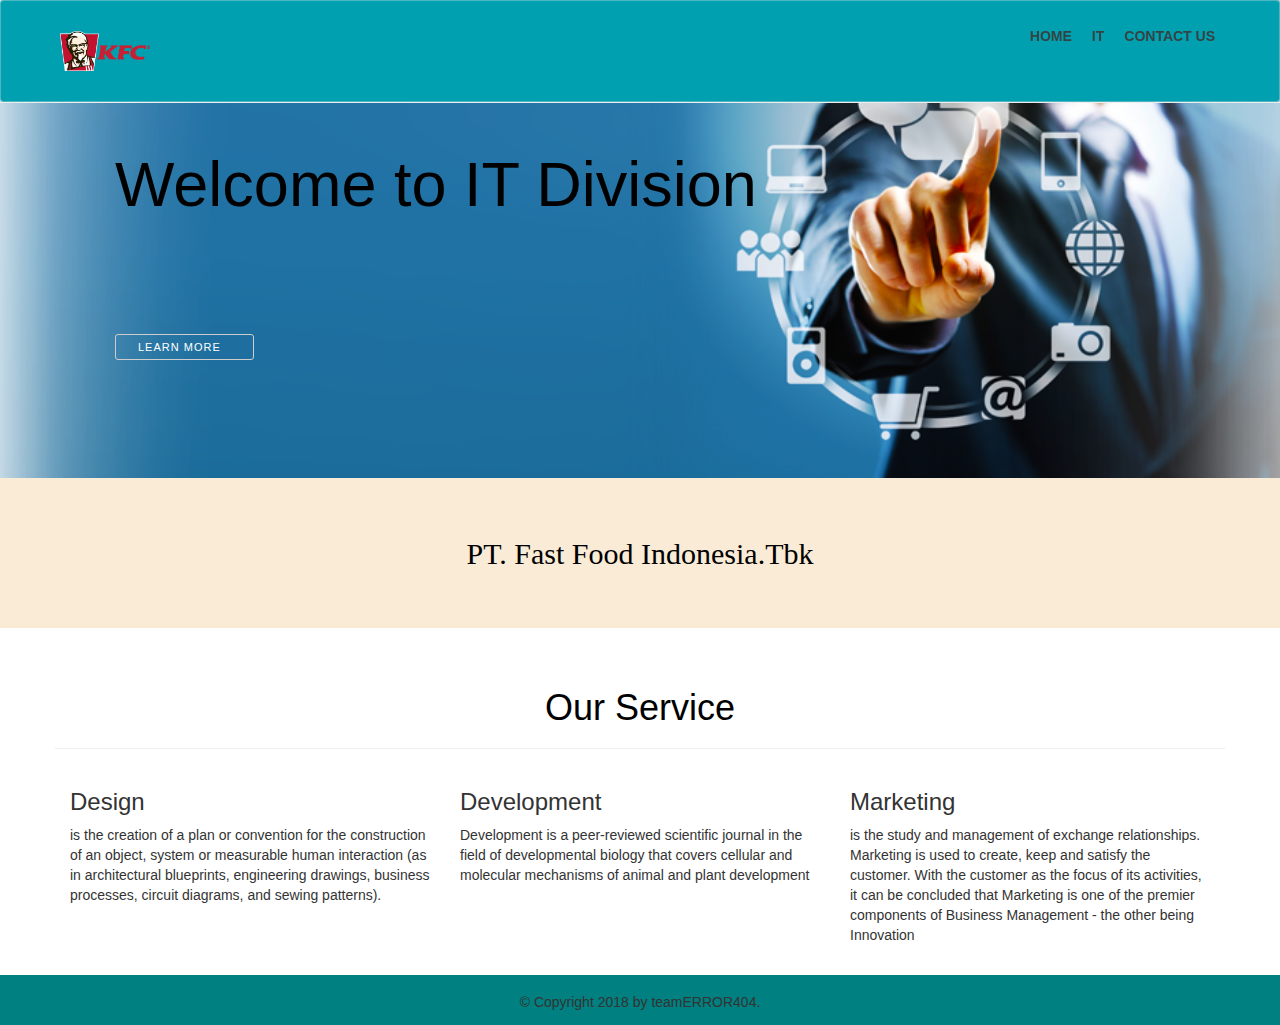
==== home/home/index.html @ 90866fd0 "home" ====
<!DOCTYPE html>
<html lang="en" class=" js no-touch">

<head>
  <title>KFC</title>
  <meta charset="utf-8">
  <meta name="viewport" content="width=device-width, initial-scale=1">
  <link rel="stylesheet" href="../assets/css/bootstrap.min.css">
 
  <link rel="stylesheet" type="text/css" href="../assets/css/slick-team-slider.css" />

  
  <link rel="stylesheet" type="text/css" href="../assets/css/style2.css">
  <link rel="shortcut icon" type="image/x-icon" href="ffcico.ico" />
</head>

<body>
  <!--HEADER START-->
  <div class="main-navigation navbar-fixed-top">
    <nav class="navbar navbar-default">
      <div class="container">
        <div class="navbar-header">
          <button type="button" class="navbar-toggle" data-toggle="collapse" data-target="#myNavbar">
			    <span class="icon-bar"></span>
			    <span class="icon-bar"></span>
			    <span class="icon-bar"></span>
			  </button>
          <a class="navbar-brand js-scroll-trigger" href="#banner"><img src="../img/kaefce.png" style="max-height: 40px;"></a>
        </div>
        <div class="collapse navbar-collapse" id="myNavbar">
          <ul class="nav navbar-nav navbar-right">
            <li><a href="#banner">HOME</a></li>
            <li><a href="../it/index.php">IT</a></li>
            <li><a href="contact.php">CONTACT US</a></li>
          </ul>
        </div>
        <div class="collapse navbar-collapse" id="myNavbar">
          <ul class="nav navbar-nav navbar-right">
          </ul>
        </div>
      </div>
    </nav>
  </div>
  <!--HEADER END-->

  <!--BANNER START-->
  <div id="banner" class="section-padding embed-responsive embed-responsive-4by3" style=" background: url('banner.png') no-repeat;
    background-size: cover;
    background-position: fixed;
    width: 100%;
    height: auto;">
    <div class="container">
      <div class="row">
        <div class="jumbotron">
          <div class="itdiv"><h1> Welcome to IT Division</h1></div>
          <p class="big"></p>
          <a href="../login/login.php" class="btn btn-banner">Learn More<i class="fa fa-send"></i></a>
        </div>
      </div>
    </div>
  </div>
  <!--BANNER END-->

  <!--CTA1 START-->
  <div class="cta-0">
  <div class="cta-1">
    <div class="container">
      <div class="row text-center white">

      <div class="cta-ttl" style="max-height: 10px;">

    <h2 style="margin-top: 5%;">PT. Fast Food Indonesia.Tbk</h2>

        <div class="jumbotron">
          <div id="service">
 
            </div>
     </div>
      </div>

      </div>
    </div>
  </div>
</div>
  <!--CTA1 END-->

  <!--SERVICE START-->
  <div class="section-padding">
    <div class="container">
      <div class="row">
        <div class="page-title-text-center">
          <h1 class="teks">Our Service</h1>
          <p></p>
          <hr class="pg-titl-bdr-btm"></hr>
        </div>
        <div class="col-md-4">
          <div class="service-box">
            <div class="service-icon"><i class="fa fa-picture-o"></i></div>
            <div class="service-text">
              <h3>Design</h3>
              <p>is the creation of a plan or convention for the construction of an object, system or measurable human interaction (as in architectural blueprints, engineering drawings, business processes, circuit diagrams, and sewing patterns).</p>
            </div>
          </div>
        </div>
        <div class="col-md-4">
          <div class="service-box">
            <div class="service-icon"><i class="fa fa fa-code"></i></div>
            <div class="service-text">
              <h3>Development</h3>
              <p>Development is a peer-reviewed scientific journal in the field of developmental biology that covers cellular and molecular mechanisms of animal and plant development</p>
            </div>
          </div>
        </div>
        <div class="col-md-4">
          <div class="service-box">
            <div class="service-icon"><i class="fa fa-diamond"></i></div>
            <div class="service-text">
              <h3>Marketing</h3>
              <p>is the study and management of exchange relationships. Marketing is used to create, keep and satisfy the customer. With the customer as the focus of its activities, it can be concluded that Marketing is one of the premier components of Business Management - the other being Innovation</p>
            </div>
          </div>
        </div>
      </div>
    </div>
  </div>
  <!--SERVICE END-->

 
 
  <!--CONTACT END-->
  <div class="footer-bottom">
    <div class="container">
      <div style="visibility: visible; animation-name: zoomIn; margin-top: -5px;" class="col-md-12 text-center wow zoomIn">
          <h5> &copy Copyright 2018 by teamERROR404.</h5>
          <div class="credits">
          </div>
        </div>
      </div>
    </div>
  </div>
  <script src="../assets/js/jquery.min.js"></script>
  <script src="../assets/js/jquery.easing.min.js"></script>
  <script src="../assets/js/bootstrap.min.js"></script>
  <script type="text/javascript" src="../assets/js/slick.min.js"></script>
  <script type="text/javascript" src="../assets/js/custom.js"></script>
  <script src="../assets/js/bootstrap.bundle.min.js"> </script>

</body>

</html>
---- home/assets/css/style2.css ----
.white
{
	color:#fff !important;
}

.cta-0{ /****colour banner****/
    background-color:#faebd7;
    height: 150px;
}

h1.cta-title
{
	font-size: 43px;
}
h1
{
	font-size: 36px;
}
/**************************************
Header
**************************************/
.section-padding
{
	padding: 40px 0px;
}
.main-navigation
{
    border-bottom: 1px solid #eee;
}
.navbar-default {
    background-color: #00a0b0; /****header It menu****/
    border-color: rgba(231, 231, 231, 0.33);
    padding: 20px 0px;
}

.navbar-default .navbar-nav > .active > a, .navbar-default .navbar-nav > .active > a:focus, .navbar-default .navbar-nav > .active > a:hover {
    color: #354242;
    background-color: #00a0b0;
}
.navbar-nav {
    padding-top: 5px;
    color: #8884ff;
}

.navbar-default .navbar-nav > .active > a,.navbar-default .navbar-nav > li > a:hover, .navbar-default .navbar-nav > li > a:focus
{
	border-bottom: 2px solid #E74C3C;
    outline: none;
    color: white;
}
.navbar {
	min-height: inherit;
	margin-bottom: 0px;
}
.navbar-brand {
	height: inherit;
	font-family: verdana;
	font-weight: 700;
	text-transform: uppercase;
	padding: 5px;
    font-size: 42px;
    margin-top: 5px;
}

.navbar-default .navbar-brand {
    color: #676767;
}

.navbar-default .navbar-nav > li > a {
	color: #354242;

	font-weight: 600;
	text-transform: uppercase;
	margin: 0px 10px;
	padding-bottom: 5px;
	font-size: 14px;
}
.nav > li > a
{
	padding: 0px;

}
.jumbotron
{
    background-color: transparent;
    padding-top: 90px;
}
.jumbotron p.big
{
    line-height: 21px;
    border-width: 0px;
    margin: 0px;
    padding: 0px;
    letter-spacing: 6px;
    font-size: 15px;
    color: #fff;
    text-transform: uppercase;
    font-weight: 400;
    color: #ffffff;
    -webkit-filter: drop-shadow(0 1px 1px rgba(0, 0, 0, 0.4));
    -moz-filter: drop-shadow(0 1px 1px rgba(0, 0, 0, 0.4));
    -ms-filter: drop-shadow(0 1px 1px rgba(0, 0, 0, 0.4));
    filter: drop-shadow(0 1px 1px rgba(0, 0, 0, 0.4));
    padding-top: 10px;
}
a.btn-banner {
    border: 1px solid #cdcdcd;
    padding: 12px 22px;
    line-height: 0px;
    border-radius: 3px;
    font-family: 'Montserrat', sans-serif;
    font-weight: 400;
    font-size: 11px;
    text-transform: uppercase;
    color: #ffffff;
    letter-spacing: 1px;
    display: inline-block;
    margin-top: 95px;
}
.bold {
 color: #dfdedf;
 font-family: Palatino;
}

h1{
color: #FFFFFF;
}

a.btn-banner i
{
    padding-left: 10px;
}
a.btn-banner:hover, a.btn-banner:focus
{
    background-color: #e43c5c;
    color: #fff;
    border-color: #E74C3C;
    display: inline-block;
}

.itdiv{
    color: black;
}

.cta-title{
    color: black;
}

.cta-ttl{
    font-family: verdana;
    width: 100%;
    color: black;
}

/* Contact Form */
.text-field-box {
    background: #fff;
    border: 2px solid #c5c5c5;
    height: 50px;
    line-height: 60px;
    text-align: left;
    color: black;
    font-size: 14px;
    margin-bottom: 30px;
    width: 100%;
    outline: none;
    border-radius: 5px;
    appearance: none;
    -webkit-appearance: none;
}

.quickc{
    color: white;
}
.textcontact{
    color: black;
}


.form-sec textarea {
    height: 110px;
}

.validation {
    color: red;
    display:none;
    margin: 0 0 20px;
    font-weight:400;
    font-size:13px;
}

#sendmessage {
    color: green;
    border:1px solid green;
    display:none;
    text-align:center;
    padding:5%;
    font-weight:600;
    margin-bottom:15px;
}

#errormessage {
    color: red;
    display:none;
    border:1px solid red;
    text-align:center;
    padding:15px;
    font-weight:600;
    margin-bottom:15px;
}

#sendmessage.show, #errormessage.show, .show {
    display:block;
}

.button-medium {
    background: #676767;
    color: #354242;
    cursor: pointer;
    display: block;
    font-family: "Montserrat", sans-serif;
    font-size: 18px;
    font-weight: 400;
    height: 48px;
    line-height: 48px;
    margin: 0 auto;
    overflow: hidden;
    text-align: center;
    width: 200px;
    -webkit-appearance: none;
    -moz-appearance: none;
    appearance: none;
    border: 1px solid #354242;
    box-shadow: none;
    outline: none;
    -webkit-transition: all 0.5s ease 0s;
    -moz-transition: all 0.5s ease 0s;
    -ms-transition: all 0.5s ease 0s;
    transition: all 0.5s ease 0s;
}

.page-title-text-center{
    background-color: 
}

.teks {
    text-align: center;
    color: black;
}

.foot{
    width: 100%;
}

.footer {
    background-color: #040E18;
}
.footer h3 {
    color: #fff;
    padding-bottom: 30px;
}
.footer_social ul {
    list-style: outside none none;
    margin: 0;
    padding: 0;
}
.footer_social ul li {
    margin: 2px;
    display: inline-block;
}
.footer_social ul li a {
    background: #2e3537
     none repeat scroll 0 0;
    border: 1px solid #2e3537;
    box-shadow: 0 0 0 7px transparent;
    color: #aaa;
    display: block;
    font-size: 14px;
    height: 20px;
    line-height: 21px;
    padding: 9px 13px;
    -webkit-transition: all 0.4s ease 0s;
    transition: all 0.4s ease 0s;
    width: 40px;
}
.footer-bottom {
    background: #008080;/****colour footer****/
    padding: 30px 0;
    max-height: 5px;
    margin-top: -20px;
    margin-bottom: 0px;
    padding-top: 15px;
    padding-bottom: 35px;
}
.footer_copyright {
    color: black;
    font-size: 16px;
    margin-bottom: 0;
}

.footer_copyright, .credits, .footer_bottom {
    width: 100%;
}

.footer_copyright a {
    color: #e43c5c;
}

.section-padding {
    width: 100%;
}

.logo-sc{
    padding-left: 5px;
    padding-right: 5px;
    padding-bottom: 10px;
    height: 40px;
}

#banner
{
    
}

.pg-titl-bdr-btm{
    background-color: black;
}
.map-responsive{
    overflow:hidden;
    padding-bottom: 36%;
    position:relative;
    height:0;
}
.map-responsive iframe{
    left:0;
    top:0;
    position:absolute;
}
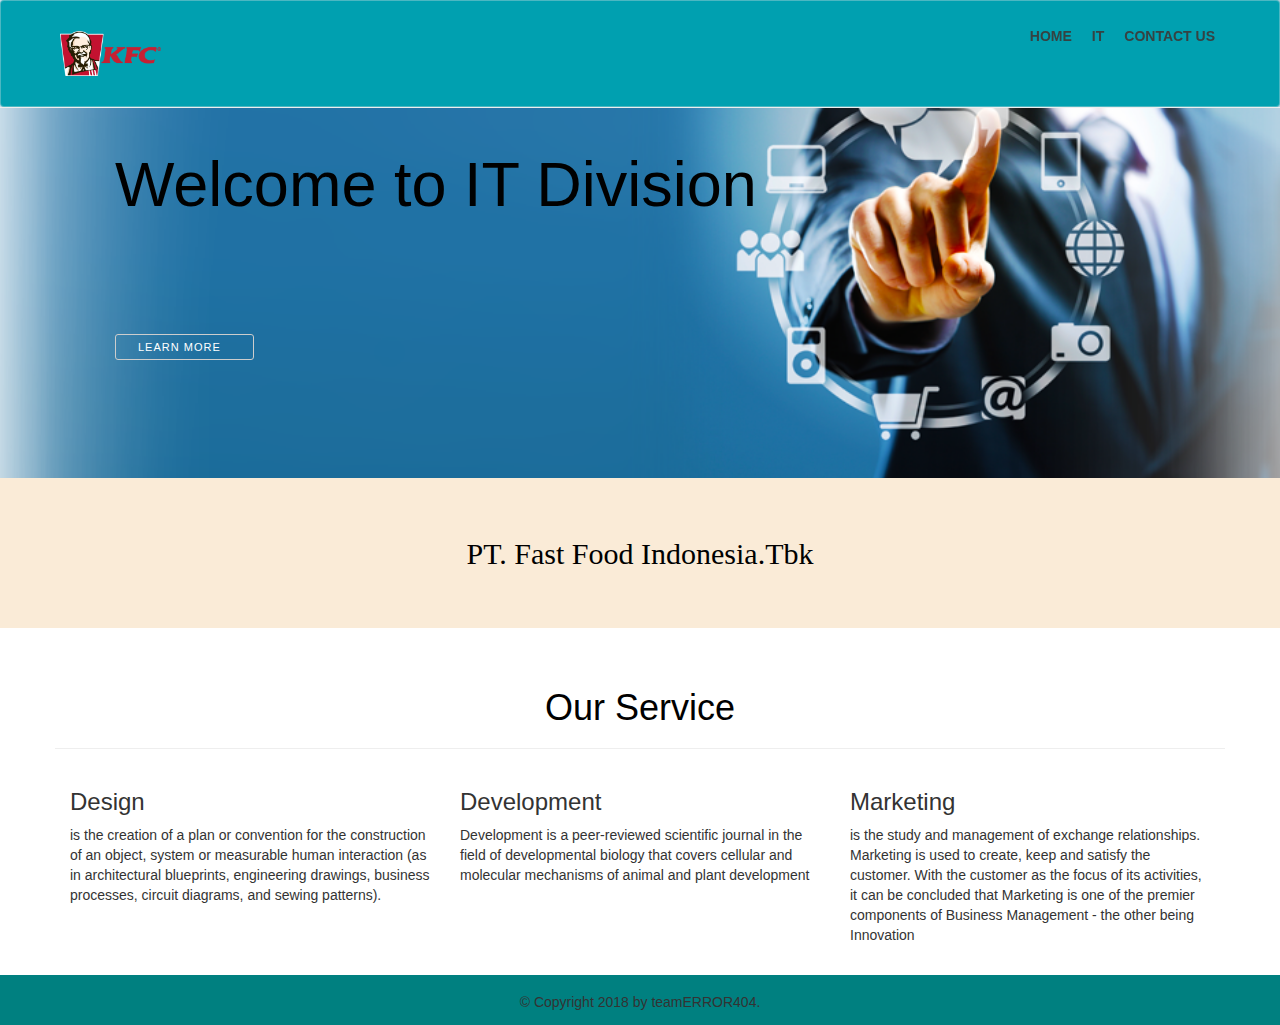
==== commit b0f2212c: "ready_part2" ====
--- a/home/home/index.html
+++ b/home/home/index.html
@@ -5,29 +5,32 @@
   <title>KFC</title>
   <meta charset="utf-8">
   <meta name="viewport" content="width=device-width, initial-scale=1">
-  <link rel="stylesheet" href="../assets/css/bootstrap.min.css">
- 
-  <link rel="stylesheet" type="text/css" href="../assets/css/slick-team-slider.css" />
 
-  
-  <link rel="stylesheet" type="text/css" href="../assets/css/style2.css">
-  <link rel="shortcut icon" type="image/x-icon" href="ffcico.ico" />
+   <!-- Bootstrap -->
+   <link rel="stylesheet" href="../assets/css/bootstrap.min.css">
+   <link rel="stylesheet" type="text/css" href="../assets/css/slick-team-slider.css" />
+   <link rel="stylesheet" type="text/css" href="../assets/css/style2.css">
+   <link rel="shortcut icon" type="image/x-icon" href="ffcico.ico" />
+   <!-- Bootstrap -->
+
 </head>
 
 <body>
   <!--HEADER START-->
-  <div class="main-navigation navbar-fixed-top">
+<div class="main-navigation navbar-fixed-top">
     <nav class="navbar navbar-default">
       <div class="container">
         <div class="navbar-header">
-          <button type="button" class="navbar-toggle" data-toggle="collapse" data-target="#myNavbar">
-			    <span class="icon-bar"></span>
-			    <span class="icon-bar"></span>
-			    <span class="icon-bar"></span>
-			  </button>
-          <a class="navbar-brand js-scroll-trigger" href="#banner"><img src="../img/kaefce.png" style="max-height: 40px;"></a>
-        </div>
-        <div class="collapse navbar-collapse" id="myNavbar">
+
+        <button type="button" class="navbar-toggle" data-toggle="collapse" data-target="#myNavbar">
+			<span class="icon-bar"></span>
+			<span class="icon-bar"></span>
+			<span class="icon-bar"></span>
+		</button>
+          	 <a class="navbar-brand js-scroll-trigger" href="#banner"><img src="../img/kaefce.png" style="max-height: 45px;"></a>
+			</div>
+
+		<div class="collapse navbar-collapse" id="myNavbar">
           <ul class="nav navbar-nav navbar-right">
             <li><a href="#banner">HOME</a></li>
             <li><a href="../it/index.php">IT</a></li>
@@ -37,10 +40,11 @@
         <div class="collapse navbar-collapse" id="myNavbar">
           <ul class="nav navbar-nav navbar-right">
           </ul>
+
         </div>
       </div>
     </nav>
-  </div>
+ </div>
   <!--HEADER END-->
 
   <!--BANNER START-->
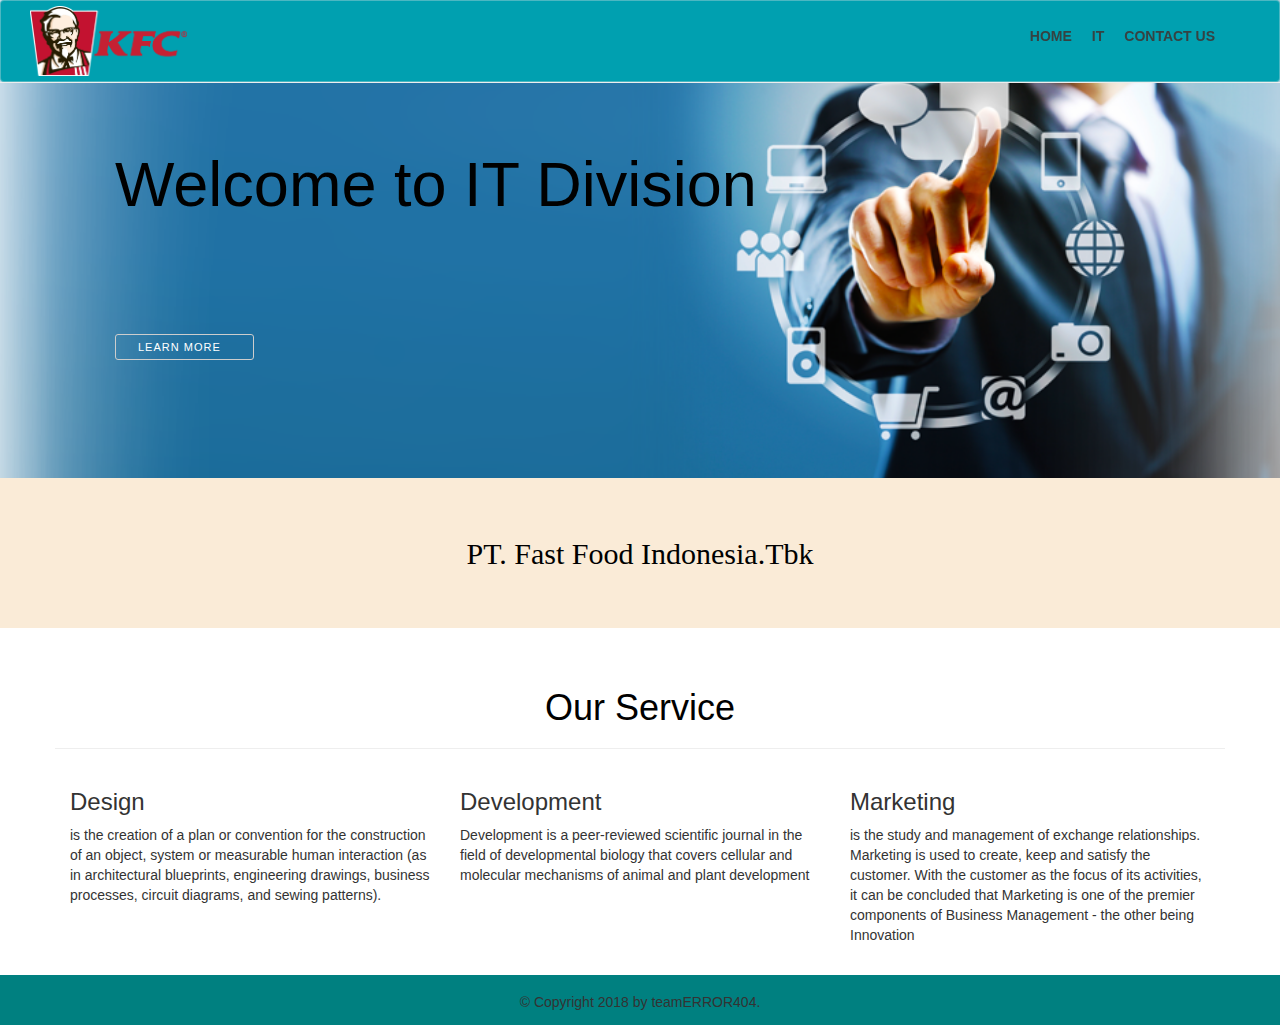
==== commit daa356fa: "home" ====
--- a/home/home/index.html
+++ b/home/home/index.html
@@ -27,7 +27,7 @@
 			<span class="icon-bar"></span>
 			<span class="icon-bar"></span>
 		</button>
-          	 <a class="navbar-brand js-scroll-trigger" href="#banner"><img src="../img/kaefce.png" style="max-height: 45px;"></a>
+          	 <a class="navbar-brand js-scroll-trigger" href="#banner"><img src="../img/kaefce.png" style="height: 70px; margin-top: -25px; margin-bottom: -25px; margin-left: -30px;"></a>
 			</div>
 
 		<div class="collapse navbar-collapse" id="myNavbar">
